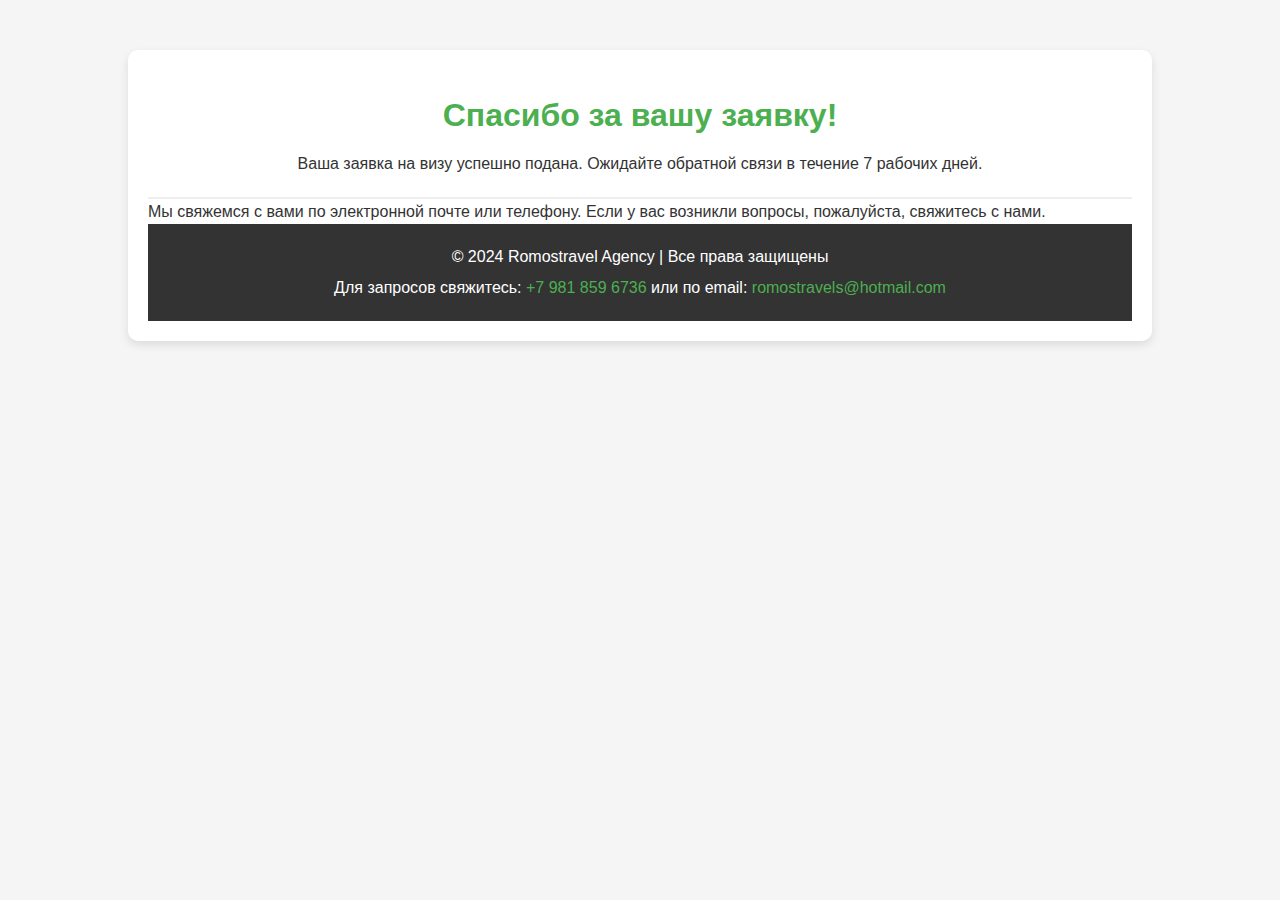
==== congratulations.html @ 20fb2265 "Romos Travel  Visa application" ====
<!DOCTYPE html>
<html lang="ru">
<head>
    <meta charset="UTF-8">
    <meta name="viewport" content="width=device-width, initial-scale=1.0">
    <title>Поздравляем!</title>
    <link rel="stylesheet" href="styles.css">
</head>
<body>
    <div class="container">
        <header>
            <h1>Спасибо за вашу заявку!</h1>
            <p>Ваша заявка на визу успешно подана. Ожидайте обратной связи в течение 7 рабочих дней.</p>
        </header>

        <section>
            <p>Мы свяжемся с вами по электронной почте или телефону. Если у вас возникли вопросы, пожалуйста, свяжитесь с нами.</p>
        </section>

        <footer>
            <p>&copy; 2024 Romostravel Agency | Все права защищены</p>
            <p>Для запросов свяжитесь: <a href="tel:+79818596736">+7 981 859 6736</a> или по email: <a href="mailto:romostravels@hotmail.com">romostravels@hotmail.com</a></p>
        </footer>
    </div>
</body>
</html>
---- styles.css ----
/* General Styles */
* {
    margin: 0;
    padding: 0;
    box-sizing: border-box;
}

body {
    font-family: 'Segoe UI', Tahoma, Geneva, Verdana, sans-serif;
    background-color: #f5f5f5;
    color: #333;
    line-height: 1.6;
    display: flex;
    flex-direction: column;
    min-height: 100vh;
}

.container {
    width: 80%;
    margin: 50px auto;
    background: white;
    border-radius: 10px;
    padding: 20px;
    box-shadow: 0 4px 10px rgba(0, 0, 0, 0.1);
}

header {
    text-align: center;
    padding: 20px 0;
    border-bottom: 2px solid #eee;
}

h1 {
    font-size: 2rem;
    color: #4CAF50;
    margin-bottom: 10px;
}

h2 {
    font-size: 1.5rem;
    color: #333;
    margin: 20px 0;
}

/* Sections */
.section {
    margin: 20px 0;
}

.section label {
    display: block;
    font-size: 1.1rem;
    margin-bottom: 10px;
}

.section input[type="file"], .section input[type="text"] {
    width: 100%;
    padding: 10px;
    border: 1px solid #ccc;
    border-radius: 5px;
    font-size: 1rem;
}

button {
    display: inline-block;
    padding: 10px 20px;
    background-color: #4CAF50;
    color: white;
    border: none;
    border-radius: 5px;
    font-size: 1rem;
    cursor: pointer;
    transition: background-color 0.3s;
}

button:hover {
    background-color: #45a049;
}

/* Payment Details Styling */
ul {
    list-style-type: none;
}

ul li {
    font-size: 1.1rem;
    margin-bottom: 10px;
}

/* Footer with Travel Agency Details */
footer {
    background-color: #333;
    color: white;
    text-align: center;
    padding: 15px;
    position: -ms-page;
    bottom: 0;
    width: 100%;
}

footer p {
    margin: 5px 0;
}

footer a {
    color: #4CAF50;
    text-decoration: none;
}

footer a:hover {
    text-decoration: underline;
}

@media (max-width: 10px) {
    .container {
        width: 50%;
    }
}
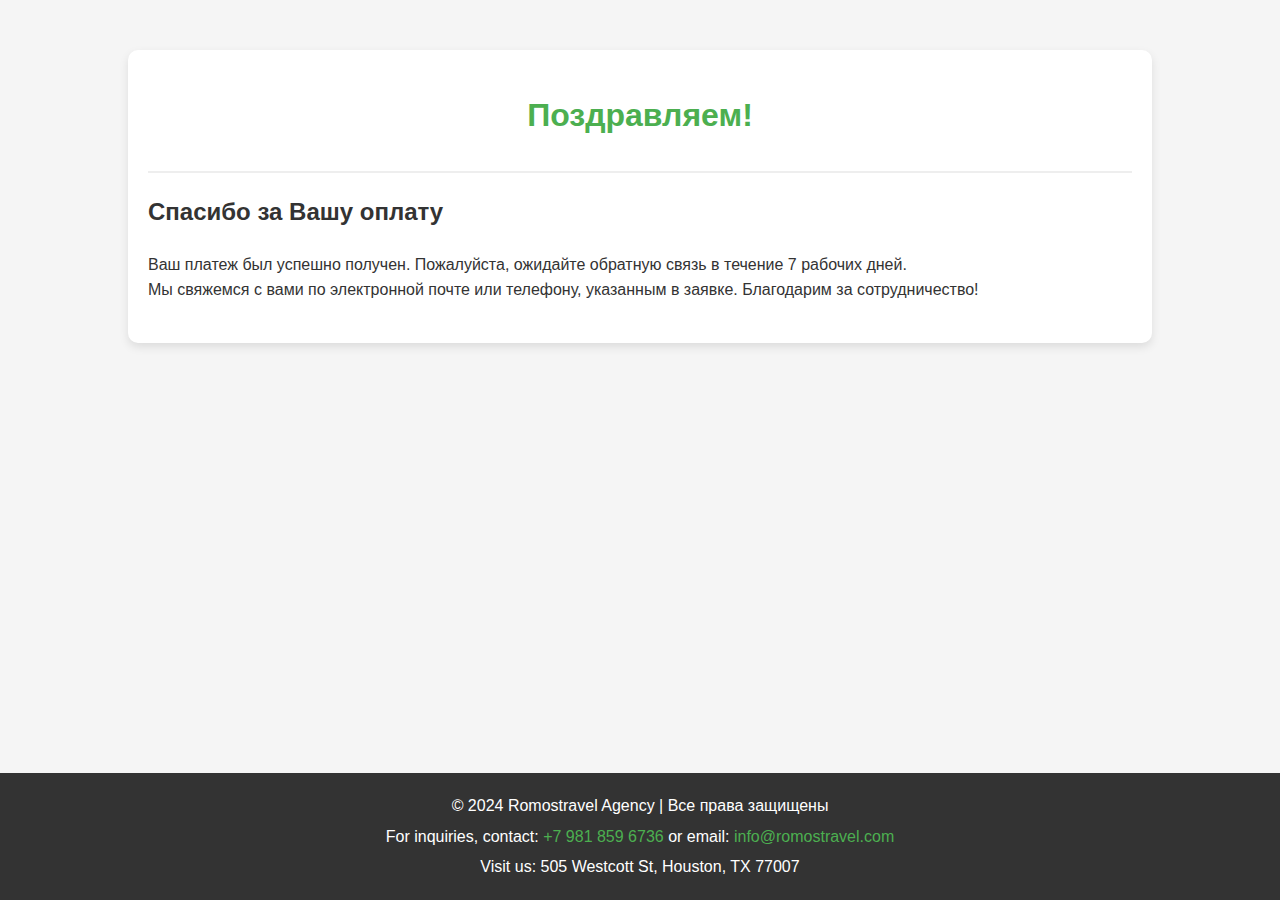
==== commit 3848161d: "Completed" ====
--- a/congratulations.html
+++ b/congratulations.html
@@ -3,24 +3,31 @@
 <head>
     <meta charset="UTF-8">
     <meta name="viewport" content="width=device-width, initial-scale=1.0">
-    <title>Поздравляем!</title>
+    <title>Спасибо за Вашу оплату</title>
     <link rel="stylesheet" href="styles.css">
 </head>
 <body>
     <div class="container">
         <header>
-            <h1>Спасибо за вашу заявку!</h1>
-            <p>Ваша заявка на визу успешно подана. Ожидайте обратной связи в течение 7 рабочих дней.</p>
+            <h1>Поздравляем!</h1>
         </header>
-
-        <section>
-            <p>Мы свяжемся с вами по электронной почте или телефону. Если у вас возникли вопросы, пожалуйста, свяжитесь с нами.</p>
-        </section>
-
+        
+        <div class="section">
+            <h2>Спасибо за Вашу оплату</h2>
+            <p>Ваш платеж был успешно получен. Пожалуйста, ожидайте обратную связь в течение 7 рабочих дней.</p>
+            <p>Мы свяжемся с вами по электронной почте или телефону, указанным в заявке. Благодарим за сотрудничество!</p>
+        </div>
+    </div>
+    <body>
+        <!-- Page content here -->
+    
+        <!-- Footer with Romostravel Agency Details -->
         <footer>
             <p>&copy; 2024 Romostravel Agency | Все права защищены</p>
-            <p>Для запросов свяжитесь: <a href="tel:+79818596736">+7 981 859 6736</a> или по email: <a href="mailto:romostravels@hotmail.com">romostravels@hotmail.com</a></p>
+            <p>For inquiries, contact: <a href="tel:+79818596736">+7 981 859 6736</a> or email: <a href="mailto:info@romostravel.com">info@romostravel.com</a></p>
+            <p>Visit us: 505 Westcott St, Houston, TX 77007</p>
         </footer>
-    </div>
+    </body>
+    
 </body>
 </html>
--- a/styles.css
+++ b/styles.css
@@ -93,7 +93,7 @@
     color: white;
     text-align: center;
     padding: 15px;
-    position: -ms-page;
+    position: absolute;
     bottom: 0;
     width: 100%;
 }
@@ -111,8 +111,8 @@
     text-decoration: underline;
 }
 
-@media (max-width: 10px) {
+@media (max-width: 768px) {
     .container {
-        width: 50%;
+        width: 95%;
     }
 }
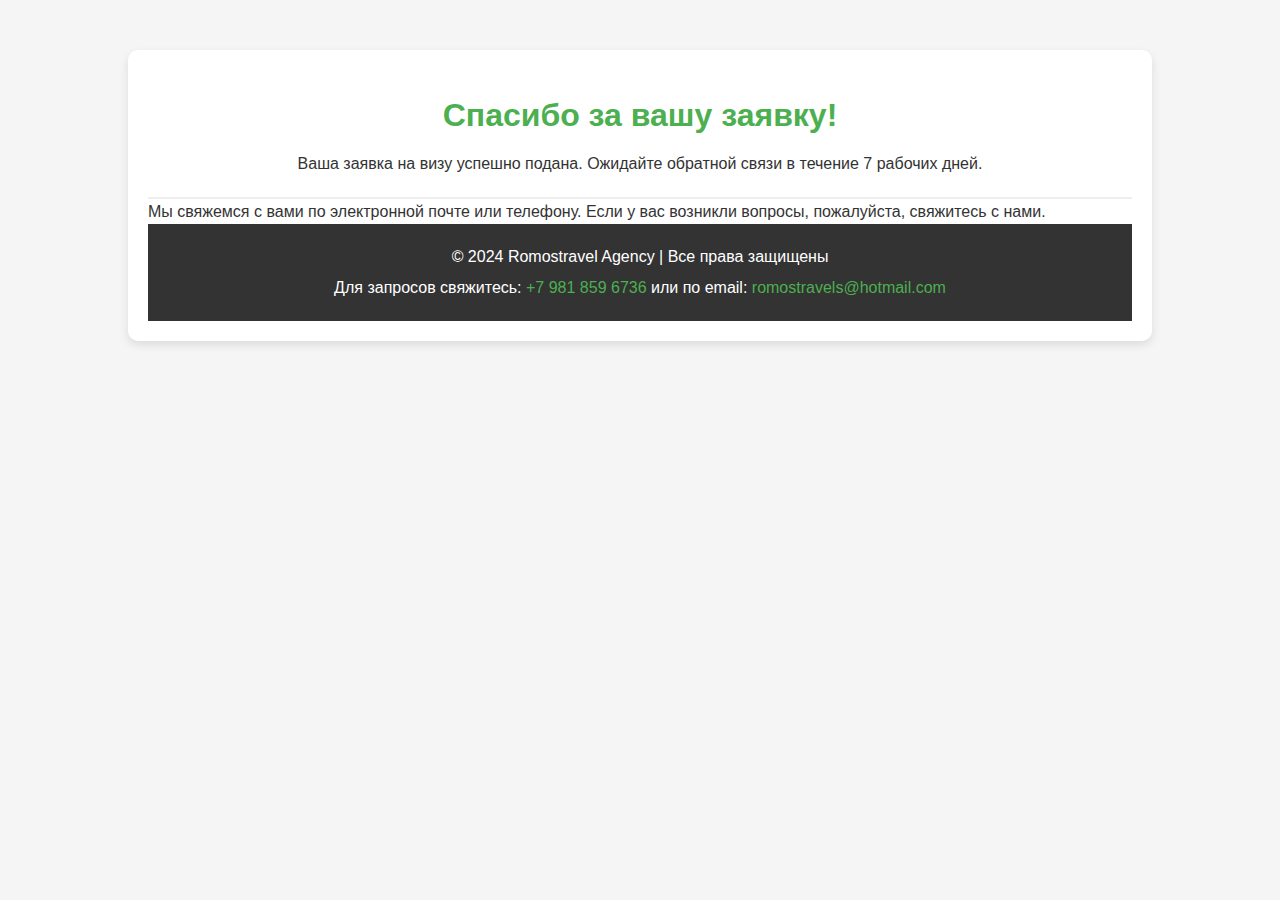
==== commit e4ccdf4f: "Updated" ====
--- a/congratulations.html
+++ b/congratulations.html
@@ -3,31 +3,24 @@
 <head>
     <meta charset="UTF-8">
     <meta name="viewport" content="width=device-width, initial-scale=1.0">
-    <title>Спасибо за Вашу оплату</title>
+    <title>Поздравляем!</title>
     <link rel="stylesheet" href="styles.css">
 </head>
 <body>
     <div class="container">
         <header>
-            <h1>Поздравляем!</h1>
+            <h1>Спасибо за вашу заявку!</h1>
+            <p>Ваша заявка на визу успешно подана. Ожидайте обратной связи в течение 7 рабочих дней.</p>
         </header>
-        
-        <div class="section">
-            <h2>Спасибо за Вашу оплату</h2>
-            <p>Ваш платеж был успешно получен. Пожалуйста, ожидайте обратную связь в течение 7 рабочих дней.</p>
-            <p>Мы свяжемся с вами по электронной почте или телефону, указанным в заявке. Благодарим за сотрудничество!</p>
-        </div>
-    </div>
-    <body>
-        <!-- Page content here -->
-    
-        <!-- Footer with Romostravel Agency Details -->
+
+        <section>
+            <p>Мы свяжемся с вами по электронной почте или телефону. Если у вас возникли вопросы, пожалуйста, свяжитесь с нами.</p>
+        </section>
+
         <footer>
             <p>&copy; 2024 Romostravel Agency | Все права защищены</p>
-            <p>For inquiries, contact: <a href="tel:+79818596736">+7 981 859 6736</a> or email: <a href="mailto:info@romostravel.com">info@romostravel.com</a></p>
-            <p>Visit us: 505 Westcott St, Houston, TX 77007</p>
+            <p>Для запросов свяжитесь: <a href="tel:+79818596736">+7 981 859 6736</a> или по email: <a href="mailto:romostravels@hotmail.com">romostravels@hotmail.com</a></p>
         </footer>
-    </body>
-    
+    </div>
 </body>
 </html>
--- a/styles.css
+++ b/styles.css
@@ -93,7 +93,7 @@
     color: white;
     text-align: center;
     padding: 15px;
-    position: absolute;
+    position: -ms-page;
     bottom: 0;
     width: 100%;
 }
@@ -111,8 +111,8 @@
     text-decoration: underline;
 }
 
-@media (max-width: 768px) {
+@media (max-width: 10px) {
     .container {
-        width: 95%;
+        width: 50%;
     }
 }
